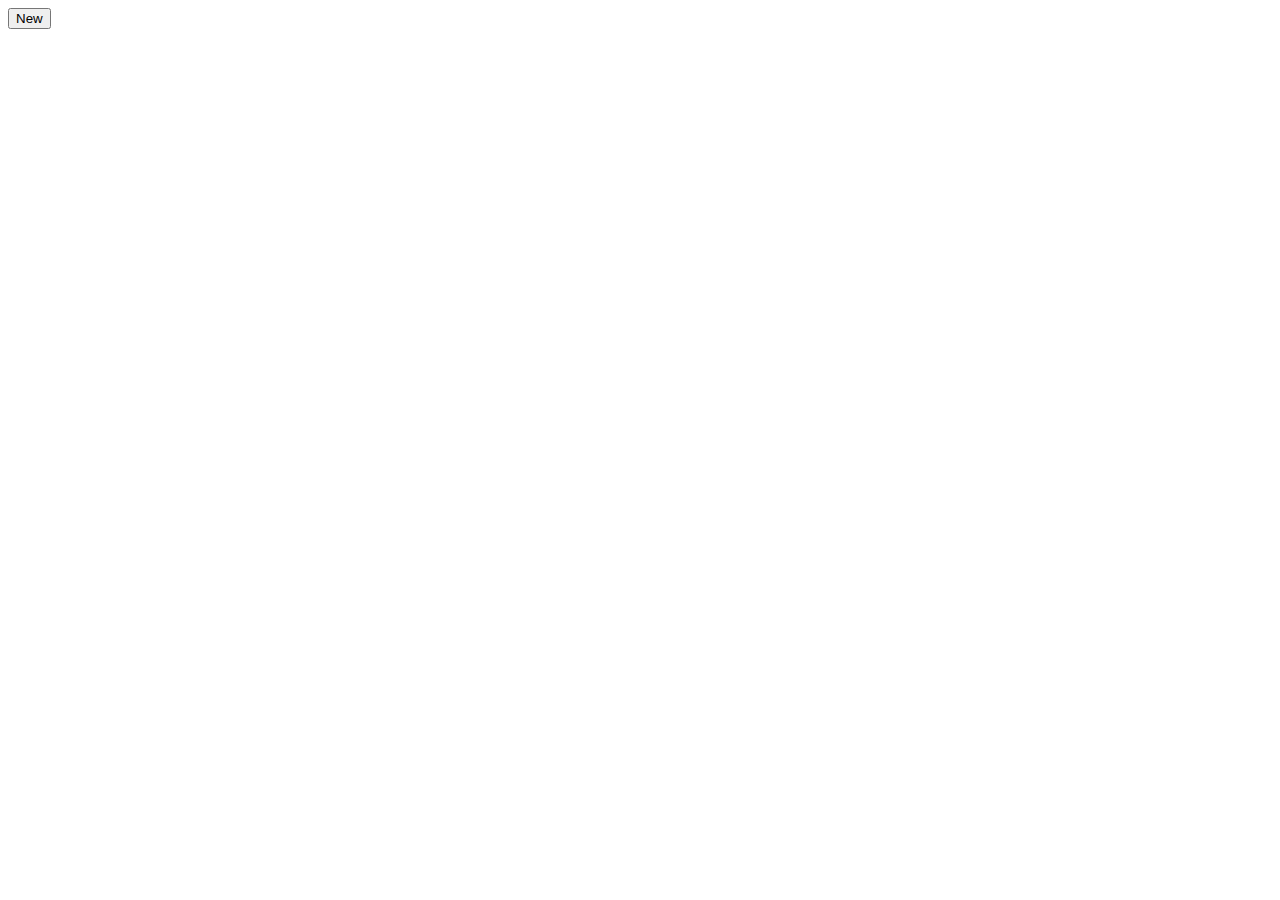
==== cell03/ex03/index.html @ feae36c9 "Add files via upload" ====
<!DOCTYPE html>
<html lang="en">
<head>
    <meta charset="UTF-8">
    <meta name="viewport" content="width=device-width, initial-scale=1.0">
    <title>TO DO List</title>
    <link rel="stylesheet" href="styles.css">
</head>
<body>
    <button id="newTask">New</button>
    <div id="ft_list"></div>
    <script src="script.js"></script>
</body>
</html>
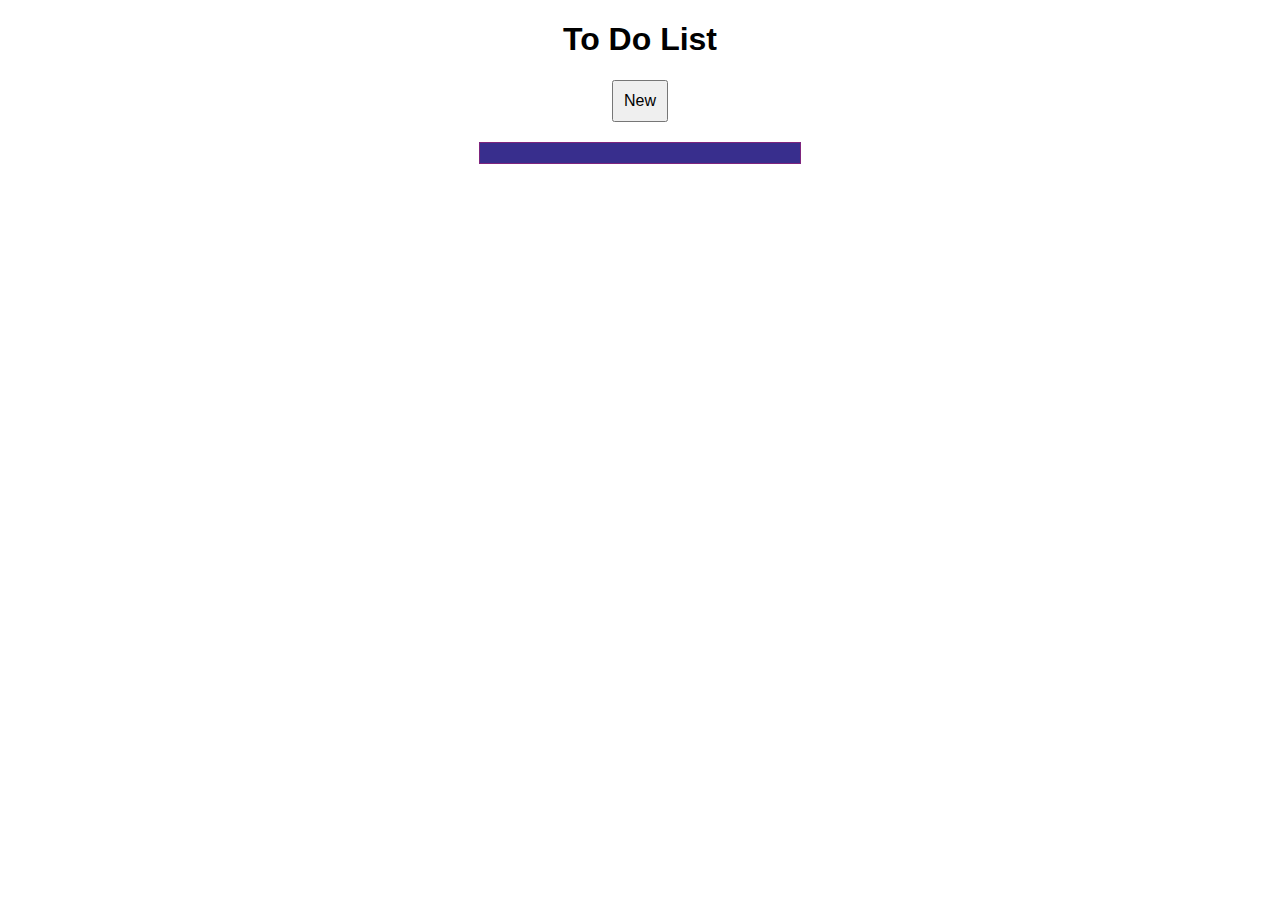
==== commit 3b772d66: "Add files via upload" ====
--- a/cell03/ex03/index.html
+++ b/cell03/ex03/index.html
@@ -1,14 +1,38 @@
 <!DOCTYPE html>
-<html lang="en">
+<html>
 <head>
-    <meta charset="UTF-8">
-    <meta name="viewport" content="width=device-width, initial-scale=1.0">
-    <title>TO DO List</title>
-    <link rel="stylesheet" href="styles.css">
+    <title>To Do List</title>
+    <style>
+        body {
+            font-family: Arial, sans-serif;
+            text-align: center;
+        }
+        #ft_list {
+            margin: 20px auto;
+            width: 300px;
+            border: 1px solid #7e257e;
+            padding: 10px;
+            background: #382e8d;
+        }
+        .todo {
+            padding: 10px;
+            margin: 5px 0;
+            background: #22b33a;
+            cursor: pointer;
+            border-radius: 5px;
+        }
+        button {
+            padding: 10px;
+            font-size: 16px;
+            cursor: pointer;
+        }
+    </style>
 </head>
 <body>
-    <button id="newTask">New</button>
+    <h1>To Do List</h1>
+    <button onclick="addTodo()">New</button>
     <div id="ft_list"></div>
-    <script src="script.js"></script>
+
+    <script src="todo.js"></script>
 </body>
 </html>